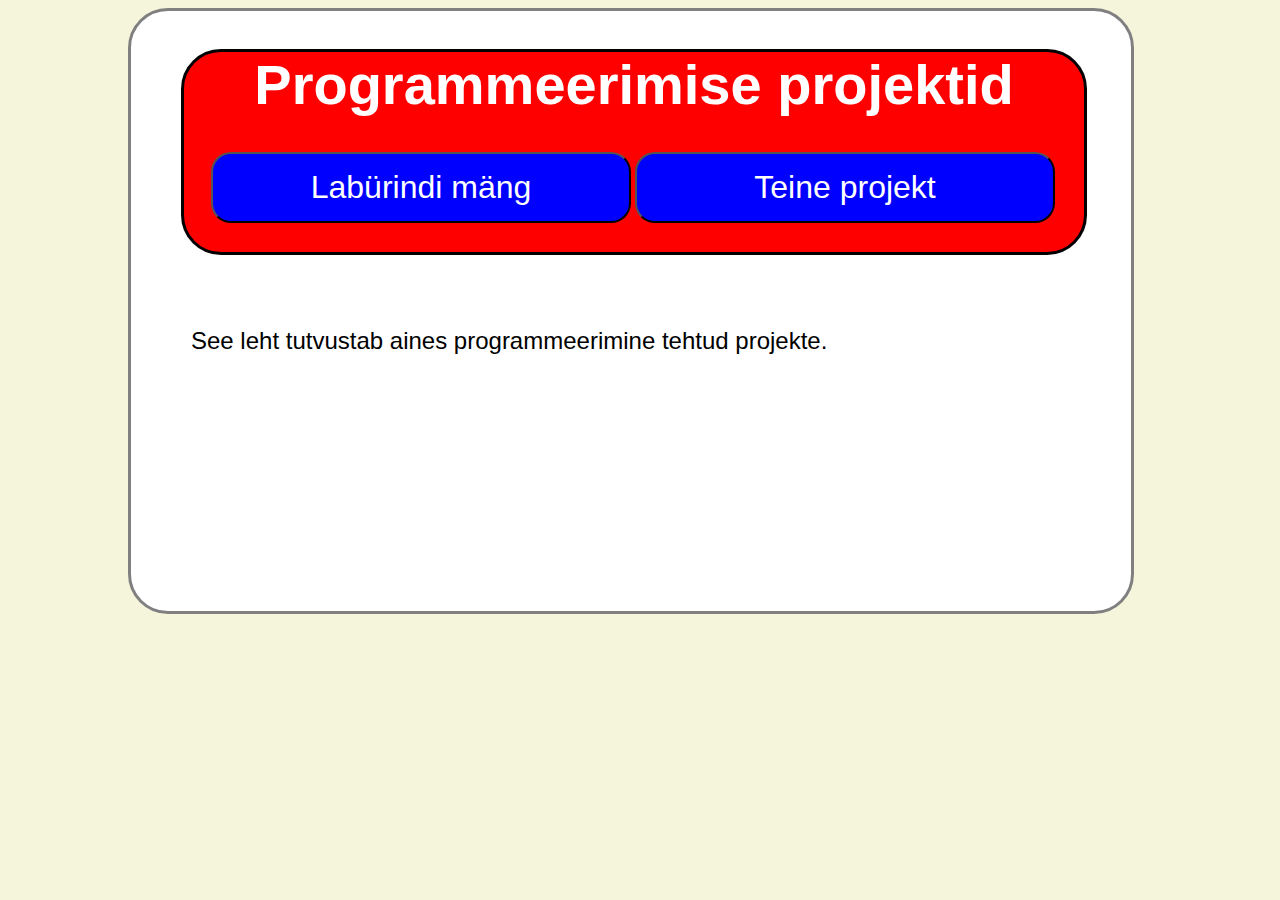
==== index.html @ 6c039e36 "Add files via upload" ====
<!DOCTYPE html>
<html>

<head>
    <meta charset="UTF-8">
    <title>Programmeerimise projektid</title>
    <script src="jsExample.js" rel="script"></script>
    <link href="stylesheet.css" rel="stylesheet" type="text/css">
</head>

<body>
    <h1 class="Head">Programmeerimise projektid </h1> 
    <button id=Btn1 onClick = "">Labürindi mäng</button>
    <button id=Btn2 onClick = "">Teine projekt</button>
    <p>
        See leht tutvustab aines programmeerimine tehtud projekte.
    </p>
</body>

</html>
---- stylesheet.css ----
html {
    background-color: beige;
}

.Head {
    background-color: red;
    text-align: center;
    font-family: Arial, Helvetica, sans-serif;
    font-size: 56px;
    color: white;
    width: 900px;
    height: 200px;
    border-radius: 40px;
    border-style: solid;
    border-color: black;
    position: relative;
    left: 50px;

}

body {
    background-color: white;
    width: 1000px;
    height: 600px;
    position: relative;
    left: 120px;
    right: -120px;
    border-radius: 40px;
    border-style: solid;
    border-color: grey
}

p {
    font-size: 24px;
    font-family: Arial, Helvetica, sans-serif;
    position: relative;
    left: 60px;
    right: -60px;
    top: -60px;
}

button {
    background-color: blue;
    color: white;
    text-align: center;
    font-size: 32px;
    display: inline-block;
    padding: 15px 32px;
    border-radius: 20px;
    width: 420px;
    text-decoration: none;
    display: inline-block;
    cursor: pointer;
    position: relative;
    transition: .5s ease;
    left: 80px;
    top: -140px;

}
button:hover {
    background-color: aqua

}
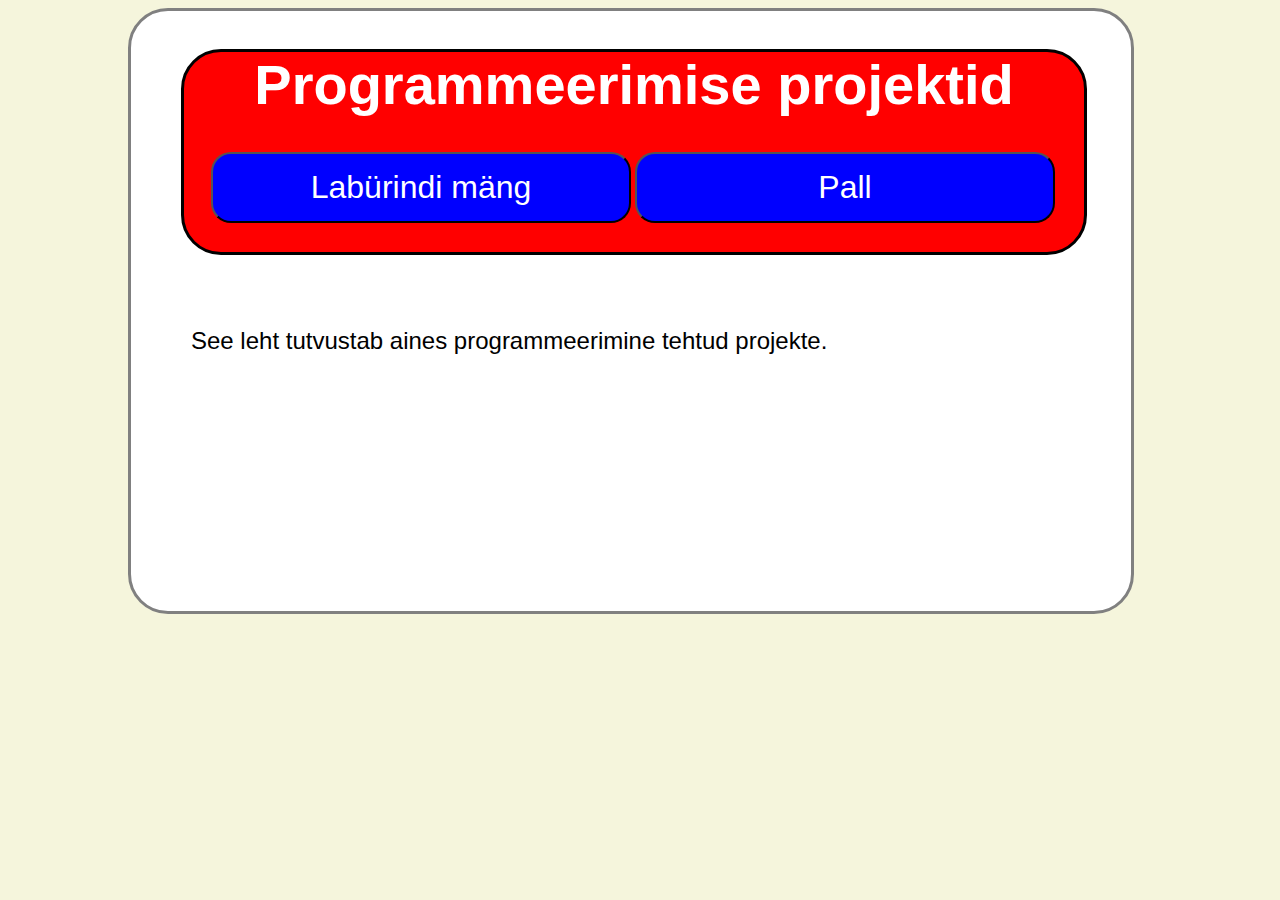
==== commit ba798e40: "testing git 1234" ====
--- a/index.html
+++ b/index.html
@@ -11,7 +11,7 @@
 <body>
     <h1 class="Head">Programmeerimise projektid </h1> 
     <button id=Btn1 onClick = "">Labürindi mäng</button>
-    <button id=Btn2 onClick = "">Teine projekt</button>
+    <button id=Btn2 onClick = "">Pall</button>
     <p>
         See leht tutvustab aines programmeerimine tehtud projekte.
     </p>
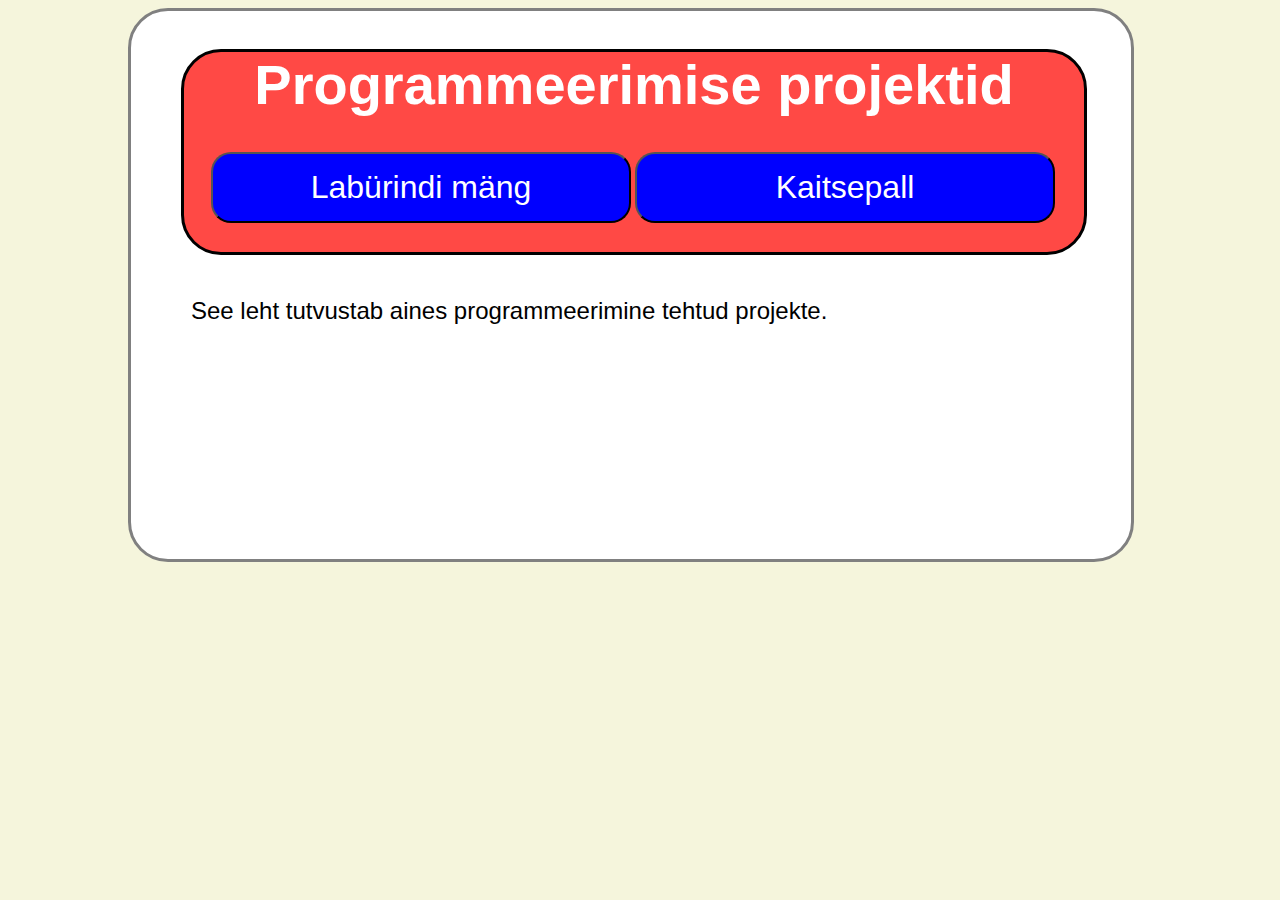
==== commit 0a200fd7: "Add files via upload" ====
--- a/index.html
+++ b/index.html
@@ -4,14 +4,14 @@
 <head>
     <meta charset="UTF-8">
     <title>Programmeerimise projektid</title>
-    <script src="jsExample.js" rel="script"></script>
+    <script src="script.js" rel="script"></script>
     <link href="stylesheet.css" rel="stylesheet" type="text/css">
 </head>
 
 <body>
     <h1 class="Head">Programmeerimise projektid </h1> 
-    <button id=Btn1 onClick = "">Labürindi mäng</button>
-    <button id=Btn2 onClick = "">Pall</button>
+    <button id=Btn1 onClick = "goURL(2)">Labürindi mäng</button>
+    <button id=Btn2 onClick = "goURL(3)">Kaitsepall</button>
     <p>
         See leht tutvustab aines programmeerimine tehtud projekte.
     </p>
--- a/stylesheet.css
+++ b/stylesheet.css
@@ -4,7 +4,7 @@
 }
 
 .Head {
-    background-color: red;
+    background-color: #FF4945;
     text-align: center;
     font-family: Arial, Helvetica, sans-serif;
     font-size: 56px;
@@ -22,7 +22,7 @@
 body {
     background-color: white;
     width: 1000px;
-    height: 600px;
+    height: auto;
     position: relative;
     left: 120px;
     right: -120px;
@@ -35,9 +35,18 @@
     font-size: 24px;
     font-family: Arial, Helvetica, sans-serif;
     position: relative;
-    left: 60px;
-    right: -60px;
-    top: -60px;
+    top: -150px;
+    padding: 60px;
+}
+
+#p1 {
+    top: -20px;
+    padding: 10px;
+}
+
+#p2 {
+    top: -20px;
+    position: absolute;
 }
 
 button {
@@ -56,9 +65,42 @@
     transition: .5s ease;
     left: 80px;
     top: -140px;
+    
+}
+#Btn3 {
+    background-color: #7CD9FF
+
+}
+#Btn3:hover {
+    background-color: aqua
 
 }
 button:hover {
     background-color: aqua
 
 }
+#Btn4 {
+    background-color: yellow;
+    color: black;
+    text-align: center;
+    font-size: 20px;
+    display: inline-block;
+    padding: 5px 10px;
+    border-radius: 20px;
+    width: 800;
+    height: 40px;
+    text-decoration: none;
+    display: inline-block;
+    cursor: pointer;
+    position: relative;
+    transition: .5s ease;
+    left: 80px;
+    top: -220px;
+
+}
+.center {
+    display: block;
+    margin-left: auto;
+    margin-right: auto;
+ 
+}
